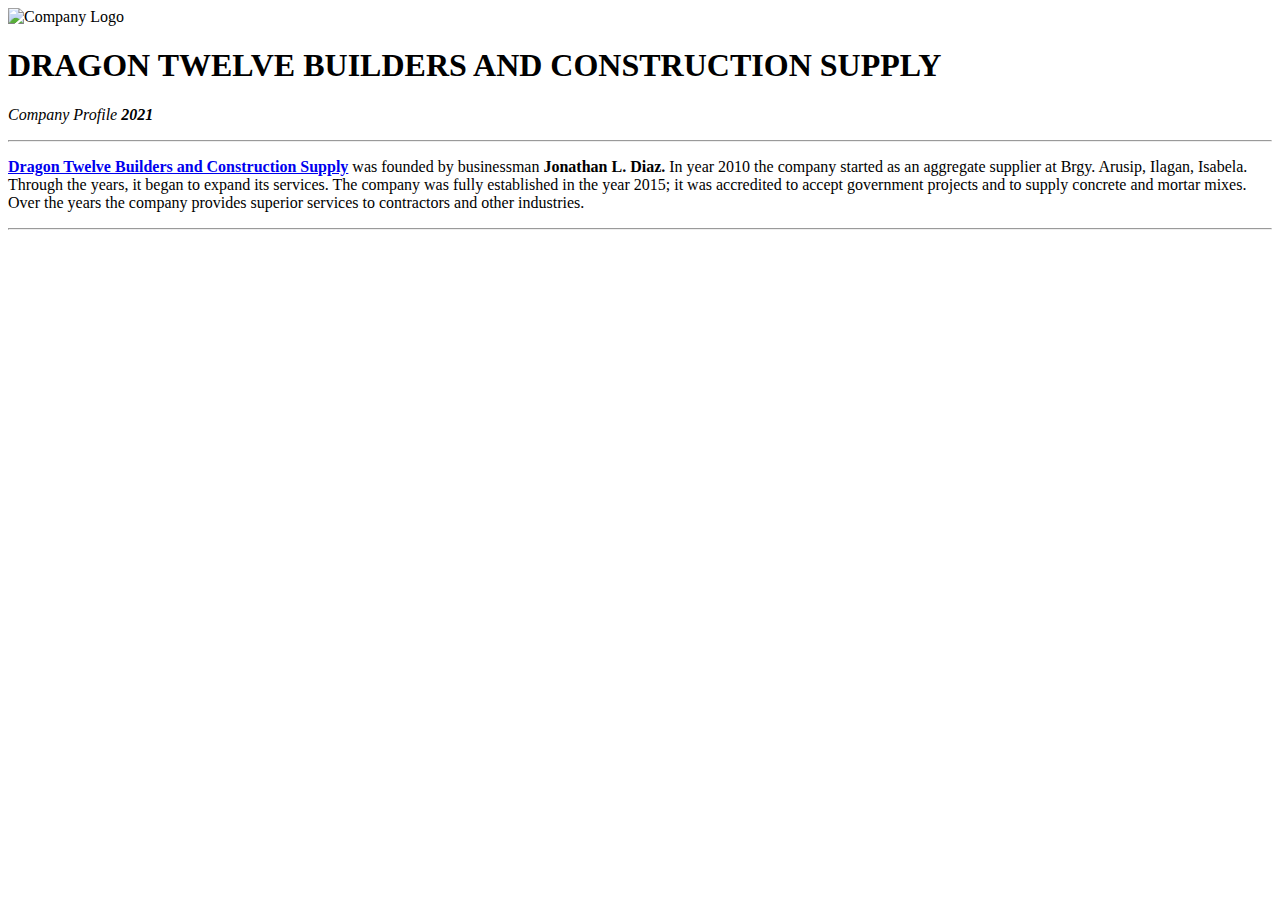
==== history.html @ 54c103d8 "Add files via upload" ====
<!DOCTYPE html>
<html lang="en" dir="ltr">

<head>
  <meta charset="utf-8">
  <title>HISTORY</title>
</head>

<body>
  <img src="I:\DragonTwelveWebsite\HTML Dragon Twelve Website\LOGO\LOGO.png" alt="Company Logo">
  <h1>DRAGON TWELVE BUILDERS AND CONSTRUCTION SUPPLY</h1>
  <p><em>Company Profile<strong> 2021</strong></em></p>
  <hr>
  <p><strong><a href="https://www.facebook.com/DragonTwelveOfficial">Dragon Twelve Builders and Construction Supply</a></strong> was founded by
    businessman <strong>Jonathan L. Diaz.</strong> In year 2010 the company started as
    an aggregate supplier at Brgy. Arusip, Ilagan, Isabela. Through the years, it began to
    expand its services. The company was fully established in the year 2015; it was
    accredited to accept government projects and to supply concrete and mortar mixes.
    Over the years the company provides superior services to contractors and other industries.</p>
  <hr>
</body>

</html>
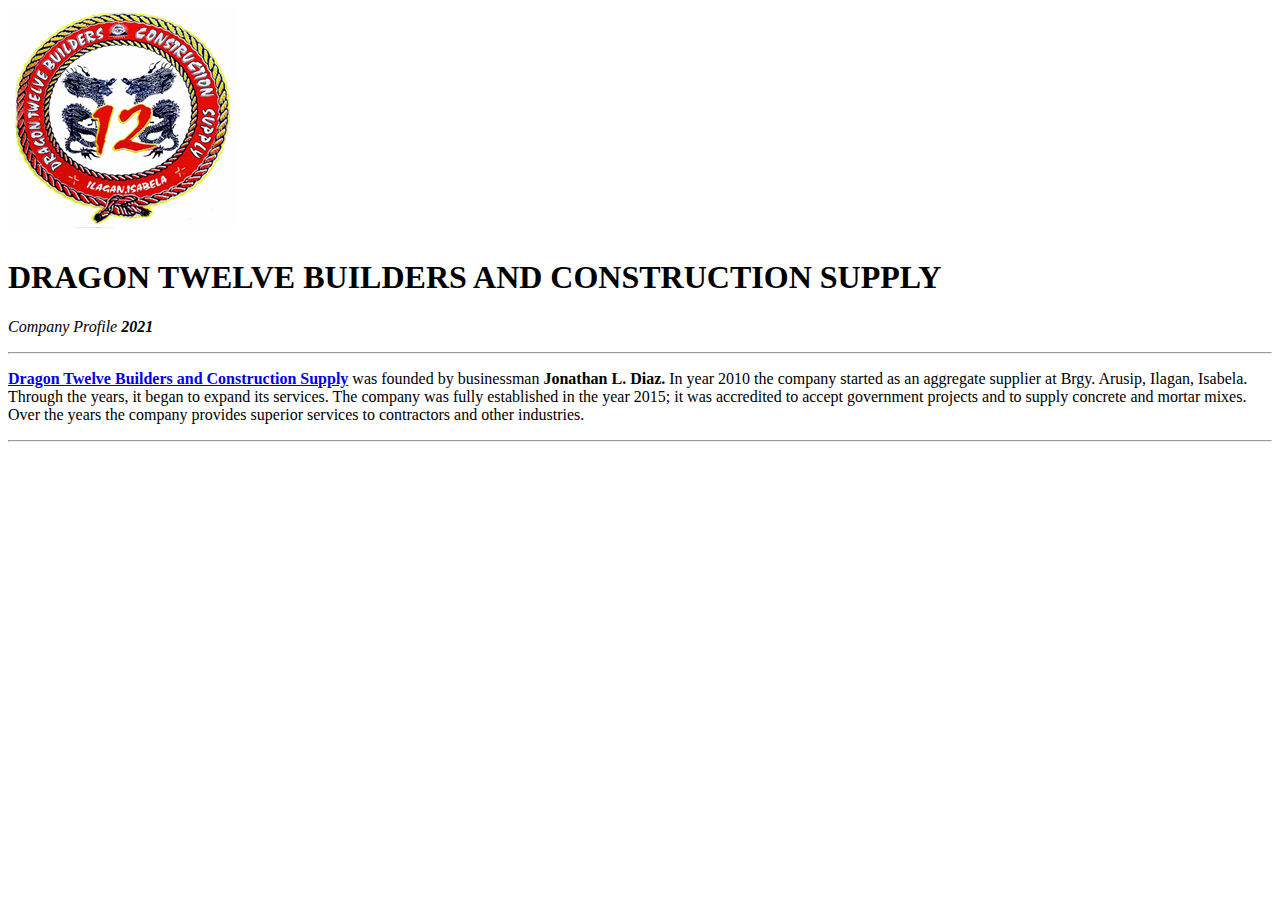
==== commit 9d411ca3: "Update history.html" ====
--- a/history.html
+++ b/history.html
@@ -7,7 +7,7 @@
 </head>
 
 <body>
-  <img src="I:\DragonTwelveWebsite\HTML Dragon Twelve Website\LOGO\LOGO.png" alt="Company Logo">
+  <img src="LOGO\LOGO.png" alt="Company Logo">
   <h1>DRAGON TWELVE BUILDERS AND CONSTRUCTION SUPPLY</h1>
   <p><em>Company Profile<strong> 2021</strong></em></p>
   <hr>
